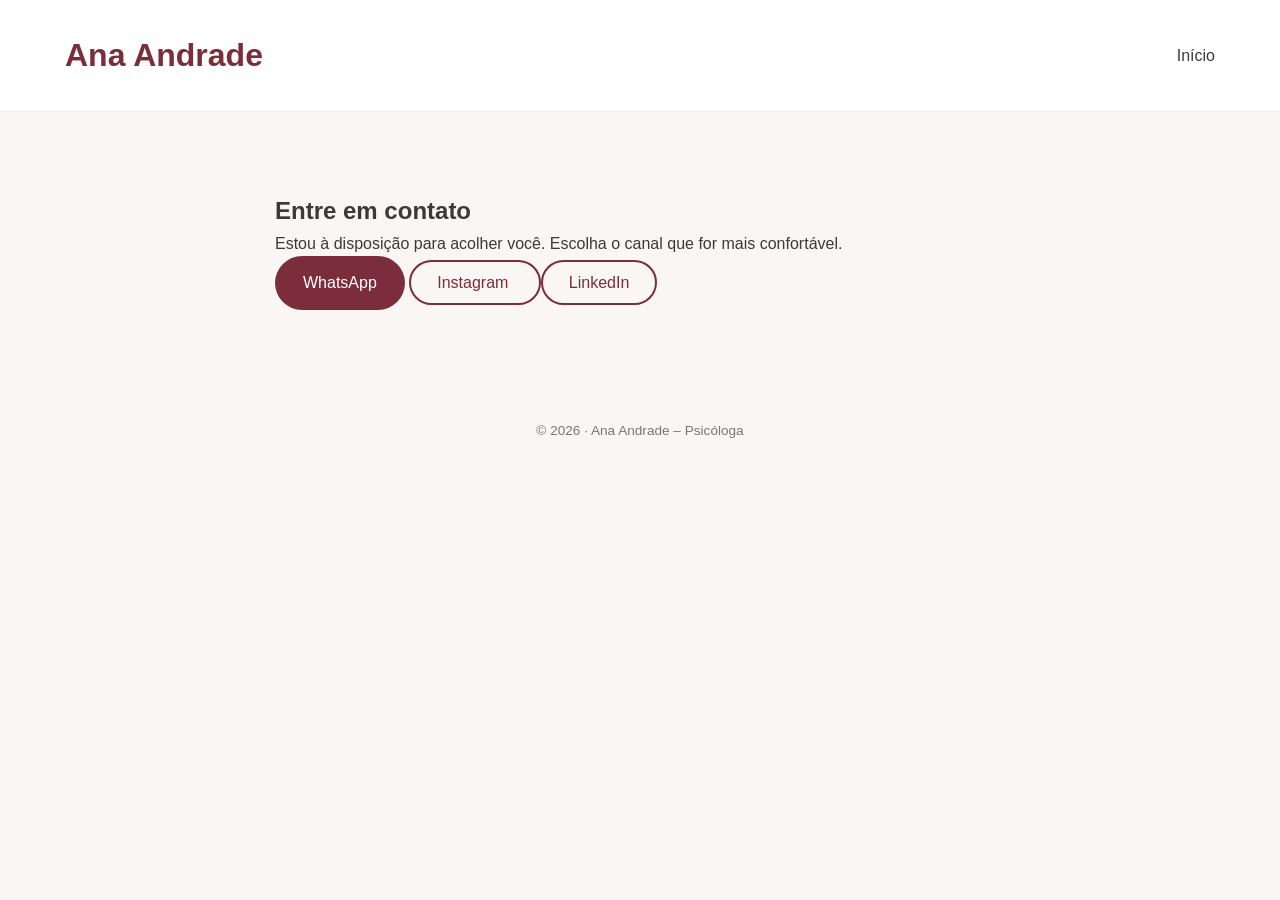
==== contato.html @ 31302683 "Add files via upload" ====
<!DOCTYPE html>
<html lang="pt-BR">
<head>
  <meta charset="UTF-8" />
  <meta name="viewport" content="width=device-width, initial-scale=1.0" />
  <title>Contato | Ana Andrade</title>
  <link rel="stylesheet" href="style.css" />
</head>
<body>

<header class="header">
  <div class="container">
    <h1 class="logo">Ana Andrade</h1>
    <nav>
      <a href="index.html">Início</a>
    </nav>
  </div>
</header>

<section class="section contato">
  <div class="container narrow">
    <h2>Entre em contato</h2>
    <p>
      Estou à disposição para acolher você. Escolha o canal que for mais
      confortável.
    </p>

    <div class="contact-links">
      <a
        href="https://wa.me/5548996063367"
        target="_blank"
        class="btn-primary"
      >
        WhatsApp
      </a>

      <a
        href="https://www.instagram.com/anaandrade.psico/"
        target="_blank"
        class="btn-outline"
      >
        Instagram
      </a>

      <a
        href="#"
        target="_blank"
        class="btn-outline"
      >
        LinkedIn
      </a>
    </div>
  </div>
</section>

<footer class="footer">
  <p>© 2026 · Ana Andrade – Psicóloga</p>
</footer>

</body>
</html>
---- style.css ----
:root {
  --vinho: #7b2d3b;
  --rosé: #c96a7c;
  --nude: #f4e9e4;
  --bege: #faf6f4;
  --texto: #3a3a3a;
}

* {
  margin: 0;
  padding: 0;
  box-sizing: border-box;
}

body {
  font-family: "Segoe UI", sans-serif;
  color: var(--texto);
  background-color: var(--bege);
  line-height: 1.6;
}

a {
  text-decoration: none;
}

.container {
  width: 90%;
  max-width: 1150px;
  margin: auto;
  /*border-style: solid;
  border-color: blue; */
  padding: 10px;
}

.narrow {
  max-width: 750px;
}

.header {
  background: white;
  border-bottom: 1px solid #eee;
}

.header .container {
  display: flex;
  justify-content: space-between;
  align-items: center;
  padding: 30px 0;
}

.logo {
  color: var(--vinho);
}

nav a {
  margin-left: 20px;
  color: var(--texto);
}

.hero {
  background: linear-gradient(135deg, var(--nude), #f9dce2);
  padding: 80px 0;
}

.hero-text h2 {
  color: var(--vinho);
  margin: 15px 0;
}

.tag {
  background: var(--vinho);
  color: white;
  padding: 6px 14px;
  border-radius: 20px;
  font-size: 0.85rem;
}

.section {
  padding: 70px 0;
}

.section.alt {
  background: white;
}

.section h3 {
  color: var(--vinho);
  margin-bottom: 20px;
}

.btn-primary {
  background: var(--vinho);
  color: white;
  padding: 14px 28px;
  border-radius: 30px;
  display: inline-block;
}

.btn-outline {
  border: 2px solid var(--vinho);
  color: var(--vinho);
  padding: 12px 26px;
  border-radius: 30px;
}

.carousel {
  position: relative;
  overflow: hidden;
  margin-top: 40px;
  padding: 15px;
}

.carousel-track {
  display: flex;
  transition: transform 0.4s ease;
  /*border-style: solid;
  border-color: yellow;*/
}

.card {
  min-width: 260px;
  background: var(--nude);
  margin-right: 20px;
  padding: 30px;
  border-radius: 18px;

  display: flex;
  align-items: center;
  justify-content: center;
  text-align: center;

  color: var(--vinho);
  font-weight: 500;
  -webkit-box-shadow: 0px 10px 13px -7px #000000, 5px 5px 15px 5px rgba(0,0,0,0); 
  box-shadow: 0px 10px 13px -7px #000000, 5px 5px 15px 5px rgba(0,0,0,0);
}

.carousel-btn {
  position: absolute;
  top: 50%;
  transform: translateY(-50%);
  background: var(--vinho);
  color: white;
  border: none;
  font-size: 20px;
  padding: 10px 14px;
  cursor: pointer;
  z-index: 10;
}

.carousel-btn.prev {
  left: 0;
}

.carousel-btn.next {
  right: 0;
}

.cta {
  background: var(--vinho);
  color: white;
  text-align: center;
  padding: 70px 20px;
}

.footer {
  text-align: center;
  padding: 30px;
  font-size: 0.85rem;
  color: #777;
}

/* Responsivo */
@media (max-width: 768px) {
  nav {
    display: none;
  }

  .hero {
    text-align: center;
  }

  .card {
    min-width: 220px;
  }
}
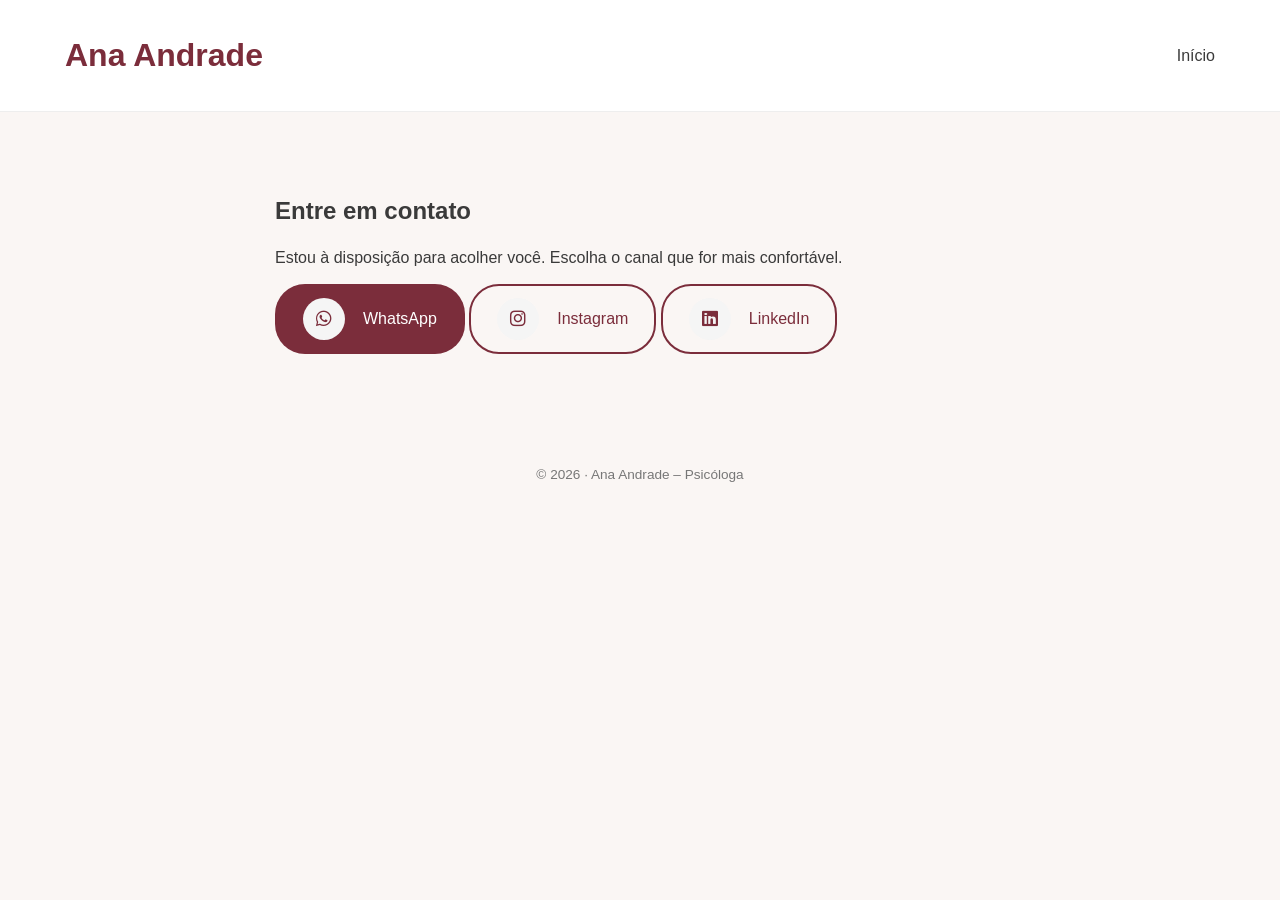
==== commit 905fc71d: "Update contato.html" ====
--- a/contato.html
+++ b/contato.html
@@ -5,6 +5,8 @@
   <meta name="viewport" content="width=device-width, initial-scale=1.0" />
   <title>Contato | Ana Andrade</title>
   <link rel="stylesheet" href="style.css" />
+  <link rel="stylesheet" href="https://cdnjs.cloudflare.com/ajax/libs/font-awesome/6.5.0/css/all.min.css">
+
 </head>
 <body>
 
@@ -18,7 +20,7 @@
 </header>
 
 <section class="section contato">
-  <div class="container narrow">
+  <div class="container narrow social-premium">
     <h2>Entre em contato</h2>
     <p>
       Estou à disposição para acolher você. Escolha o canal que for mais
@@ -31,6 +33,7 @@
         target="_blank"
         class="btn-primary"
       >
+      <i class="fa-brands fa-whatsapp"></i>
         WhatsApp
       </a>
 
@@ -39,14 +42,16 @@
         target="_blank"
         class="btn-outline"
       >
+      <i class="fa-brands fa-instagram"></i>
         Instagram
       </a>
 
       <a
-        href="#"
+        href="https://www.linkedin.com/in/ana-maria-andrade-95a51915b/"
         target="_blank"
         class="btn-outline"
       >
+      <i class="fa-brands fa-linkedin"></i>
         LinkedIn
       </a>
     </div>
@@ -59,3 +64,6 @@
 
 </body>
 </html>
+
+
+
--- a/style.css
+++ b/style.css
@@ -30,11 +30,61 @@
   /*border-style: solid;
   border-color: blue; */
   padding: 10px;
+  position: relative;
 }
 
 .narrow {
   max-width: 750px;
 }
+
+
+/* ===== Icones Social Media ===== */
+.social-premium {
+  display: flex;
+  gap: 14px;
+  flex-wrap: wrap;
+}
+
+.social-premium a {
+  display: inline-flex;
+  align-items: center;
+  gap: 10px;
+  text-decoration: none;
+  font-weight: 500;
+  transition: transform .2s ease, box-shadow .2s ease;
+}
+
+/* selo circular */
+.social-premium i {
+  width: 42px;
+  height: 42px;
+  border-radius: 50%;
+  display: flex;
+  align-items: center;
+  justify-content: center;
+  background: #f5f5f5;
+  font-size: 18px;
+  transition: background .2s ease, color .2s ease;
+}
+
+/* hover elegante */
+.social-premium a:hover {
+  transform: translateY(-2px);
+}
+
+.social-premium a:hover i {
+  background: #222;
+  color: #fff;
+}
+
+.hero-grid .fa-whatsapp {
+  color: white;
+}
+
+.contact-links .fa-whatsapp {
+  color: var(--vinho);
+}
+/* =====Fim Icones Social Media ===== */
 
 .header {
   background: white;
@@ -50,6 +100,32 @@
 
 .logo {
   color: var(--vinho);
+}
+
+.brand {
+  display: flex;
+  align-items: center;
+  gap: 12px;
+}
+
+.brand-photo {
+  width: 130px;
+  height: 130px;
+  border-radius: 50%;
+  object-fit: cover;
+ 
+  /* aro interno */
+  padding: 4px;
+  background: #ffffff;
+
+  /* aro externo luxo */
+  outline: 2px solid var(--vinho);
+  outline-offset: 3px;
+
+  /* profundidade */
+  box-shadow:
+    0 6px 14px rgba(0, 0, 0, 0.10),
+    0 0 0 1px rgba(123, 45, 59, 0.15);
 }
 
 nav a {
@@ -113,6 +189,7 @@
 .carousel-track {
   display: flex;
   transition: transform 0.4s ease;
+  user-select: none;
   /*border-style: solid;
   border-color: yellow;*/
 }
@@ -170,6 +247,46 @@
   color: #777;
 }
 
+/*Reviews*/
+.review-float {
+  position: absolute;
+  right: -220px;
+  top: 20px;
+
+  width: 200px;
+  background: white;
+  padding: 18px;
+  border-radius: 14px;
+
+  box-shadow: 0 12px 25px rgba(0, 0, 0, 0.08);
+
+  font-size: 0.85rem;
+  line-height: 1.4;
+}
+
+.review-float .stars {
+  color: #e7b10a;
+  font-size: 22px;
+  letter-spacing: 2px;
+  margin-bottom: 8px;
+}
+
+.review-float a {
+  display: inline-block;
+  margin-top: 10px;
+  color: var(--vinho);
+  font-weight: 600;
+  font-size: 0.8rem;
+}
+/*******End of the reviews*****/
+
+.btn-primary i,
+.btn-outline i {
+  margin-right: 8px;
+  font-size: 18px;
+  vertical-align: middle;
+}
+
 /* Responsivo */
 @media (max-width: 768px) {
   nav {
@@ -181,6 +298,19 @@
   }
 
   .card {
-    min-width: 220px;
+    min-width: 160px;
   }
-}
+
+ .brand-photo {
+    width: 100px;
+    height: 100px;
+    outline-offset: 2px;
+  }
+
+  /*Review*/
+  .review-float {
+    position: static;   /* volta ao fluxo normal */
+    width: 100%;
+    margin-top: 25px;
+  }  
+}
